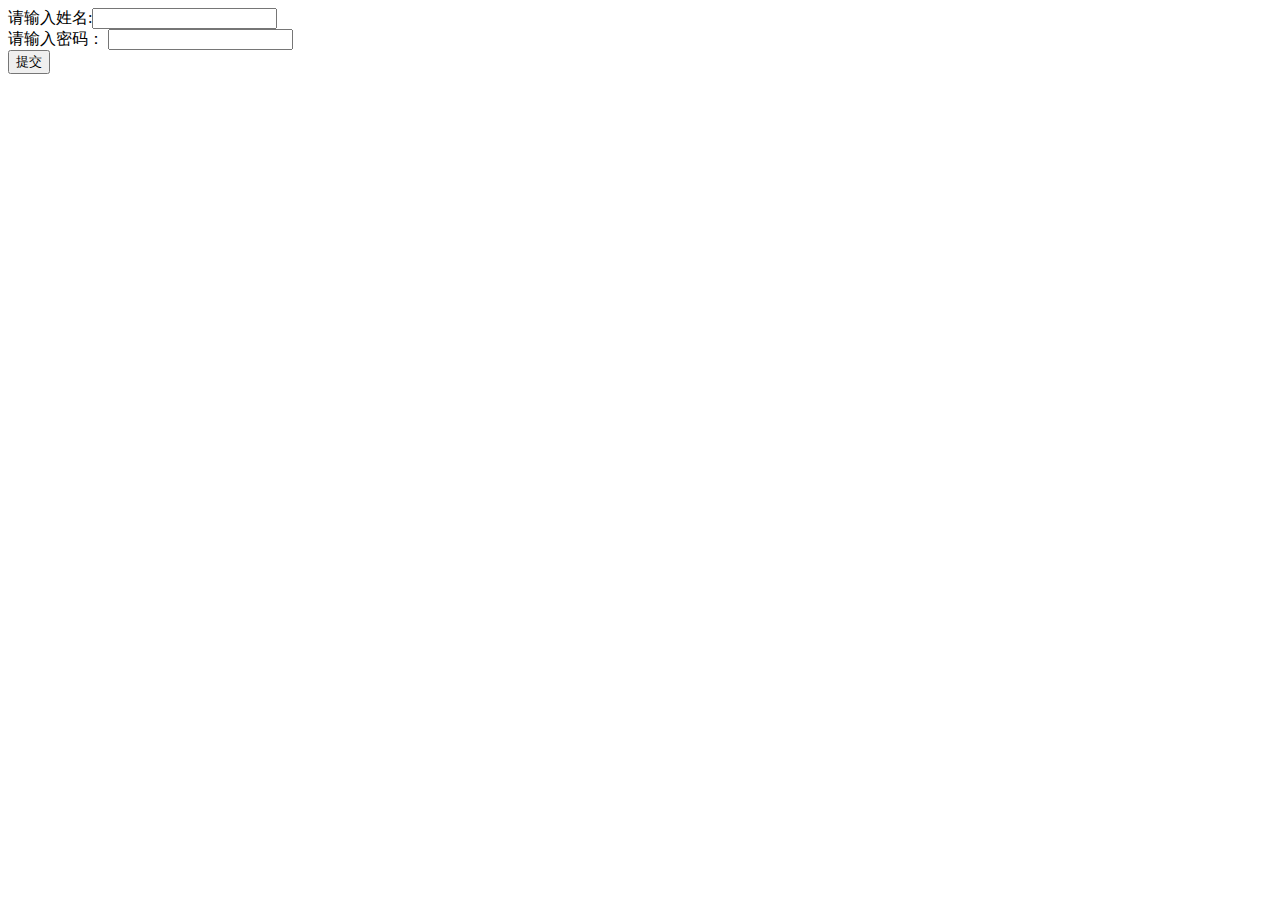
==== demo/src/main/resources/templates/signup.html @ 9230a810 "Initial commit" ====
<!DOCTYPE html>
<html lang="en">

<head>
    <meta charset="UTF-8">
    <title>注册</title>
</head>

<body>
<form role="form" action="/register" method="post">
    请输入姓名:<input type="text" name="username" id="username"><br> 请输入密码：
    <input type="password" name="password" id="password"><br>
    <input type="submit" name="sign" value="提交">
</form>

</body>

</html>
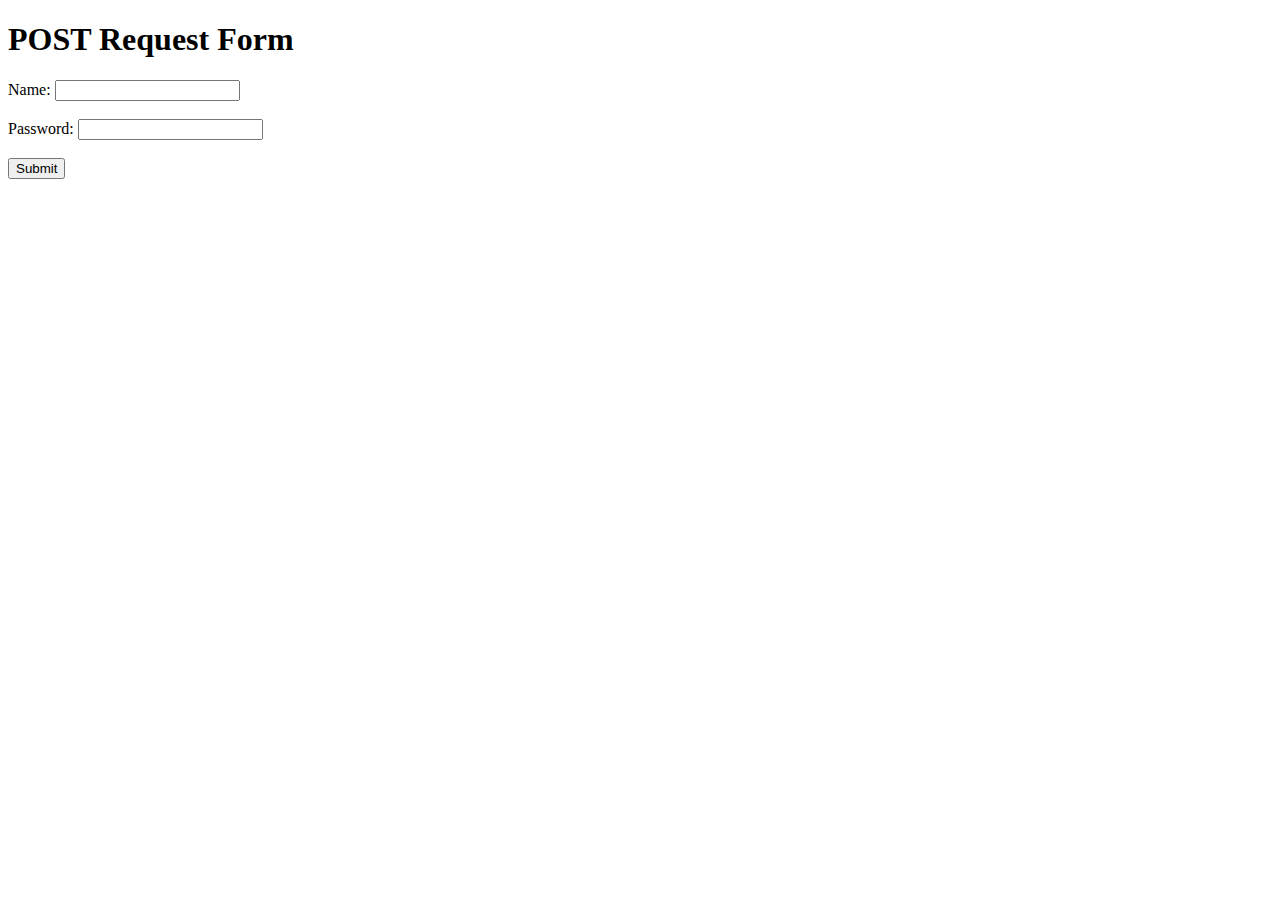
==== commit 0e3799da: "123" ====
--- a/demo/src/main/resources/templates/signup.html
+++ b/demo/src/main/resources/templates/signup.html
@@ -1,18 +1,16 @@
 <!DOCTYPE html>
-<html lang="en">
-
+<html>
 <head>
-    <meta charset="UTF-8">
-    <title>注册</title>
+    <title>POST Request Form</title>
 </head>
-
 <body>
-<form role="form" action="/register" method="post">
-    请输入姓名:<input type="text" name="username" id="username"><br> 请输入密码：
-    <input type="password" name="password" id="password"><br>
-    <input type="submit" name="sign" value="提交">
+<h1>POST Request Form</h1>
+<form method="POST" action="/submit">
+    <label for="userName">Name:</label>
+    <input type="text" id="userName" name="userName"><br><br>
+    <label for="password">Password:</label>
+    <input type="password" id="password" name="password"><br><br>
+    <button type="submit">Submit</button>
 </form>
-
 </body>
-
 </html>